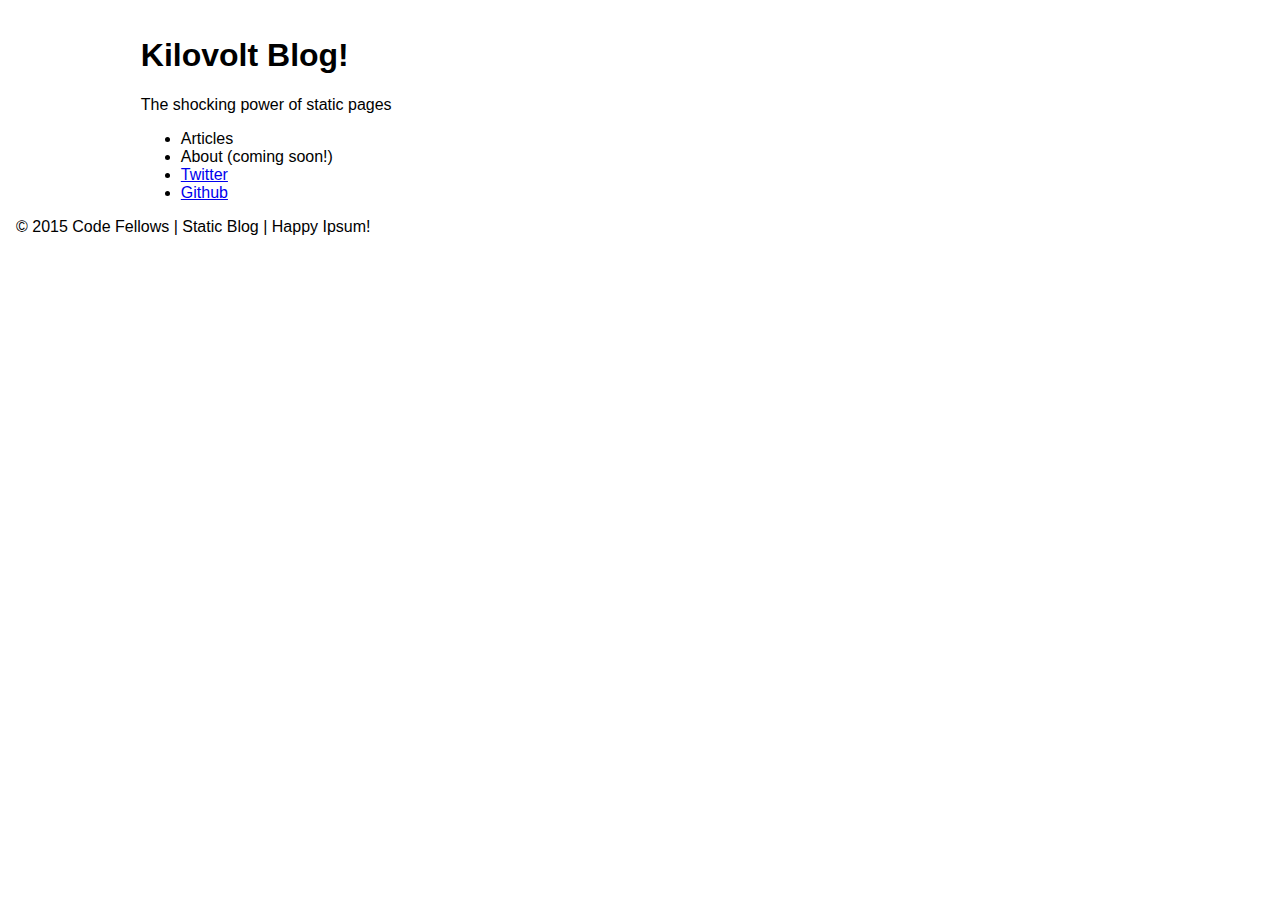
==== class-01-jquery-and-the-dom/ben_g_zack_g/index.html @ ab25b556 "copied starter into pair folder" ====
<!DOCTYPE html>
<html lang="en">
  <head>
    <meta charset="UTF-8">
    <title>Blog</title>
    <link rel="stylesheet" href="vendor/styles/normalize.css">
    <link rel="stylesheet" href="styles/base.css">
    <link rel="stylesheet" href="styles/modules.css">
  </head>
  <body>
    <main>
        <header>
          <h1>
            Kilovolt Blog!
          </h1>
          <p>The shocking power of static pages</p>
        </header>
        <nav>
          <ul>
            <li>Articles</li>
            <li>About (coming soon!)</li>
            <li><a href="http://twitter.com/brookr" target="_blank">Twitter</a></li>
            <li><a href="http://github.com/brookr" target="_blank">Github</a></li>
          </ul>
        </nav>
        <section id="articles">
          <article class="template" data-category="cat">
            <header>
              <h1>Title</h1>
              <div class="byline">
                By <address><a href="">Author Name</a></address>
                published <time pubdate datetime="2000-01-01">Publish Time</time>
              </div>
            </header>
            <section class="article-body"></section>
          </article>
        </section>
      </div>
    </main>
    <footer>
      &copy; 2015 Code Fellows | Static Blog | Happy Ipsum!
    </footer>

    <!-- // TODO: Include any/all needed script tags -->
  </body>
</html>
---- class-01-jquery-and-the-dom/ben_g_zack_g/styles/base.css ----
body {
  padding: 1em;
}

main {
  margin: auto;
  width: 80%;
}

address {
  display: inline-block;
}

hr {
  margin: 1em;
  width: 80%;
}
---- class-01-jquery-and-the-dom/ben_g_zack_g/styles/modules.css ----
.template {
  display: none;
}

.draft {
  display: none;
}

.byline {
  color: #777;
}

.byline a {
  font-weight: bold;
  text-decoration: none;
  color: inherit;
}

.pull-left {
  float: left;
}

.pull-right {
  float: right;
}
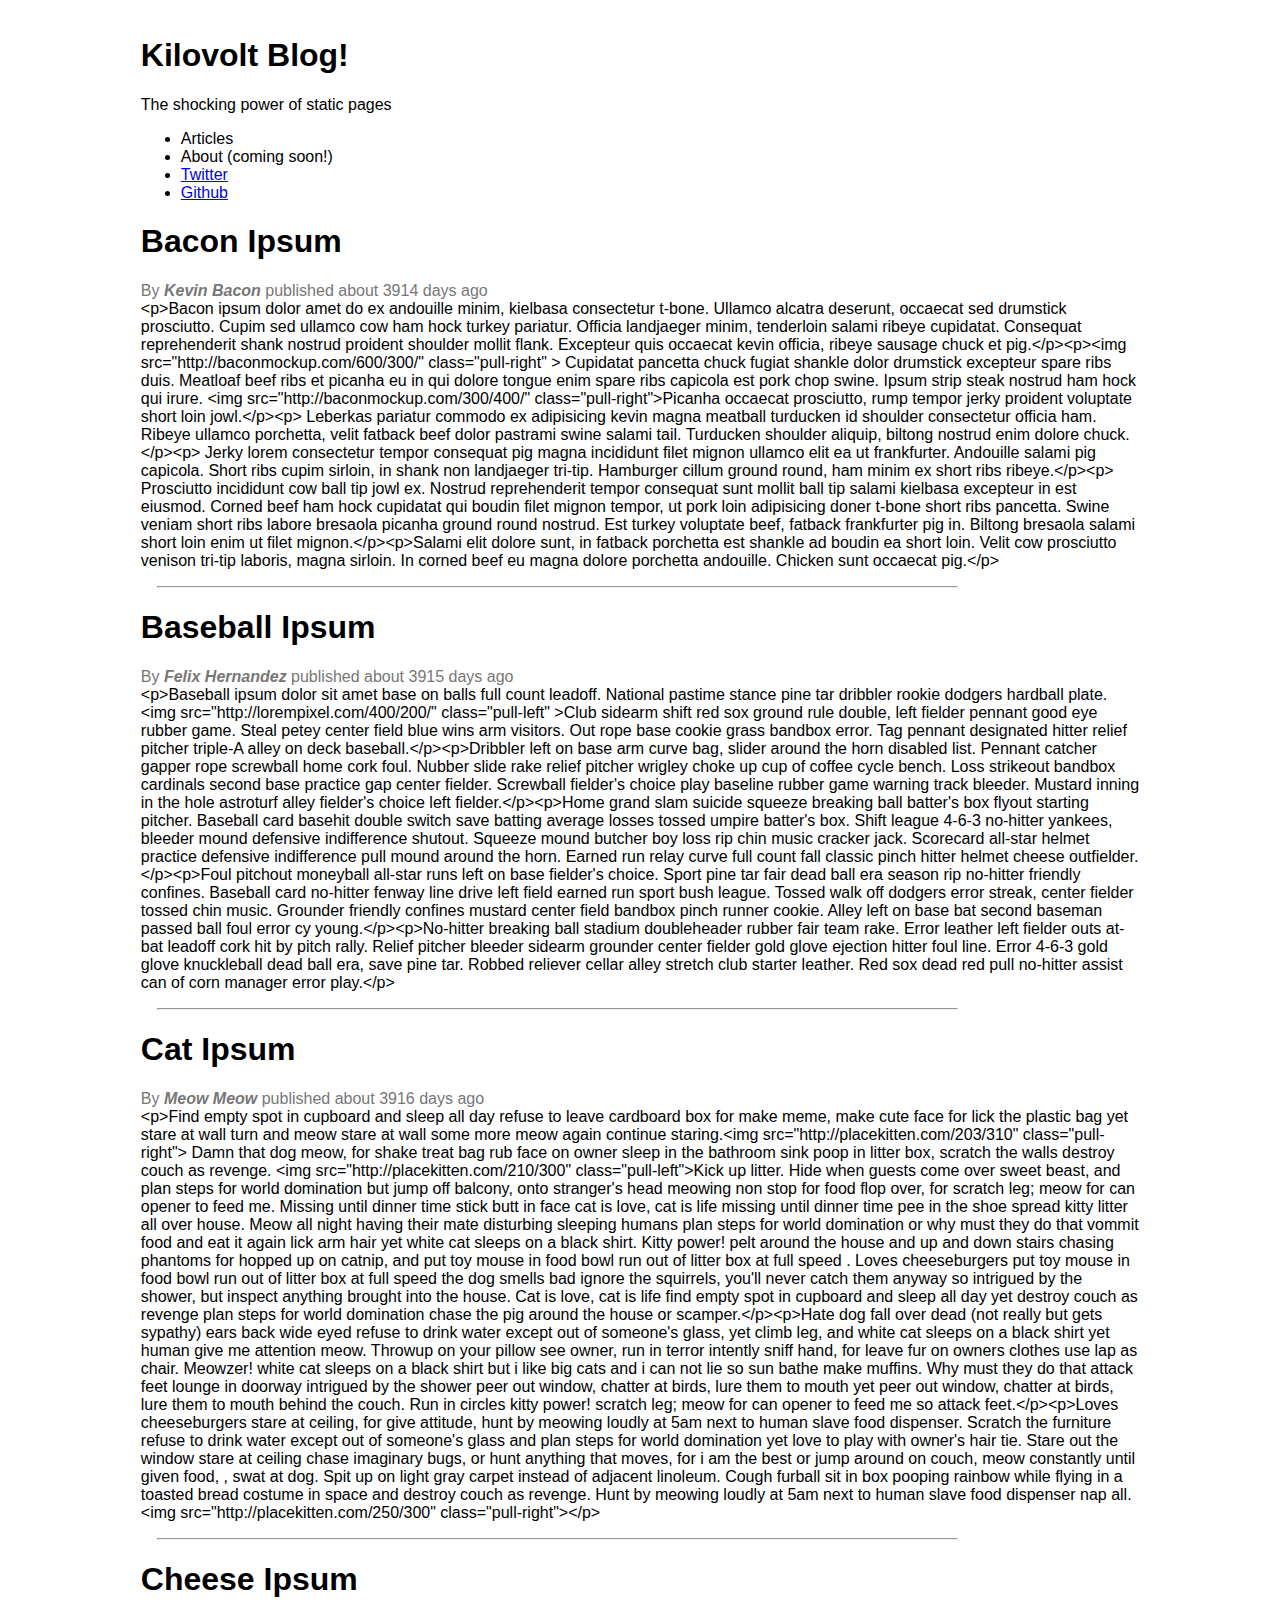
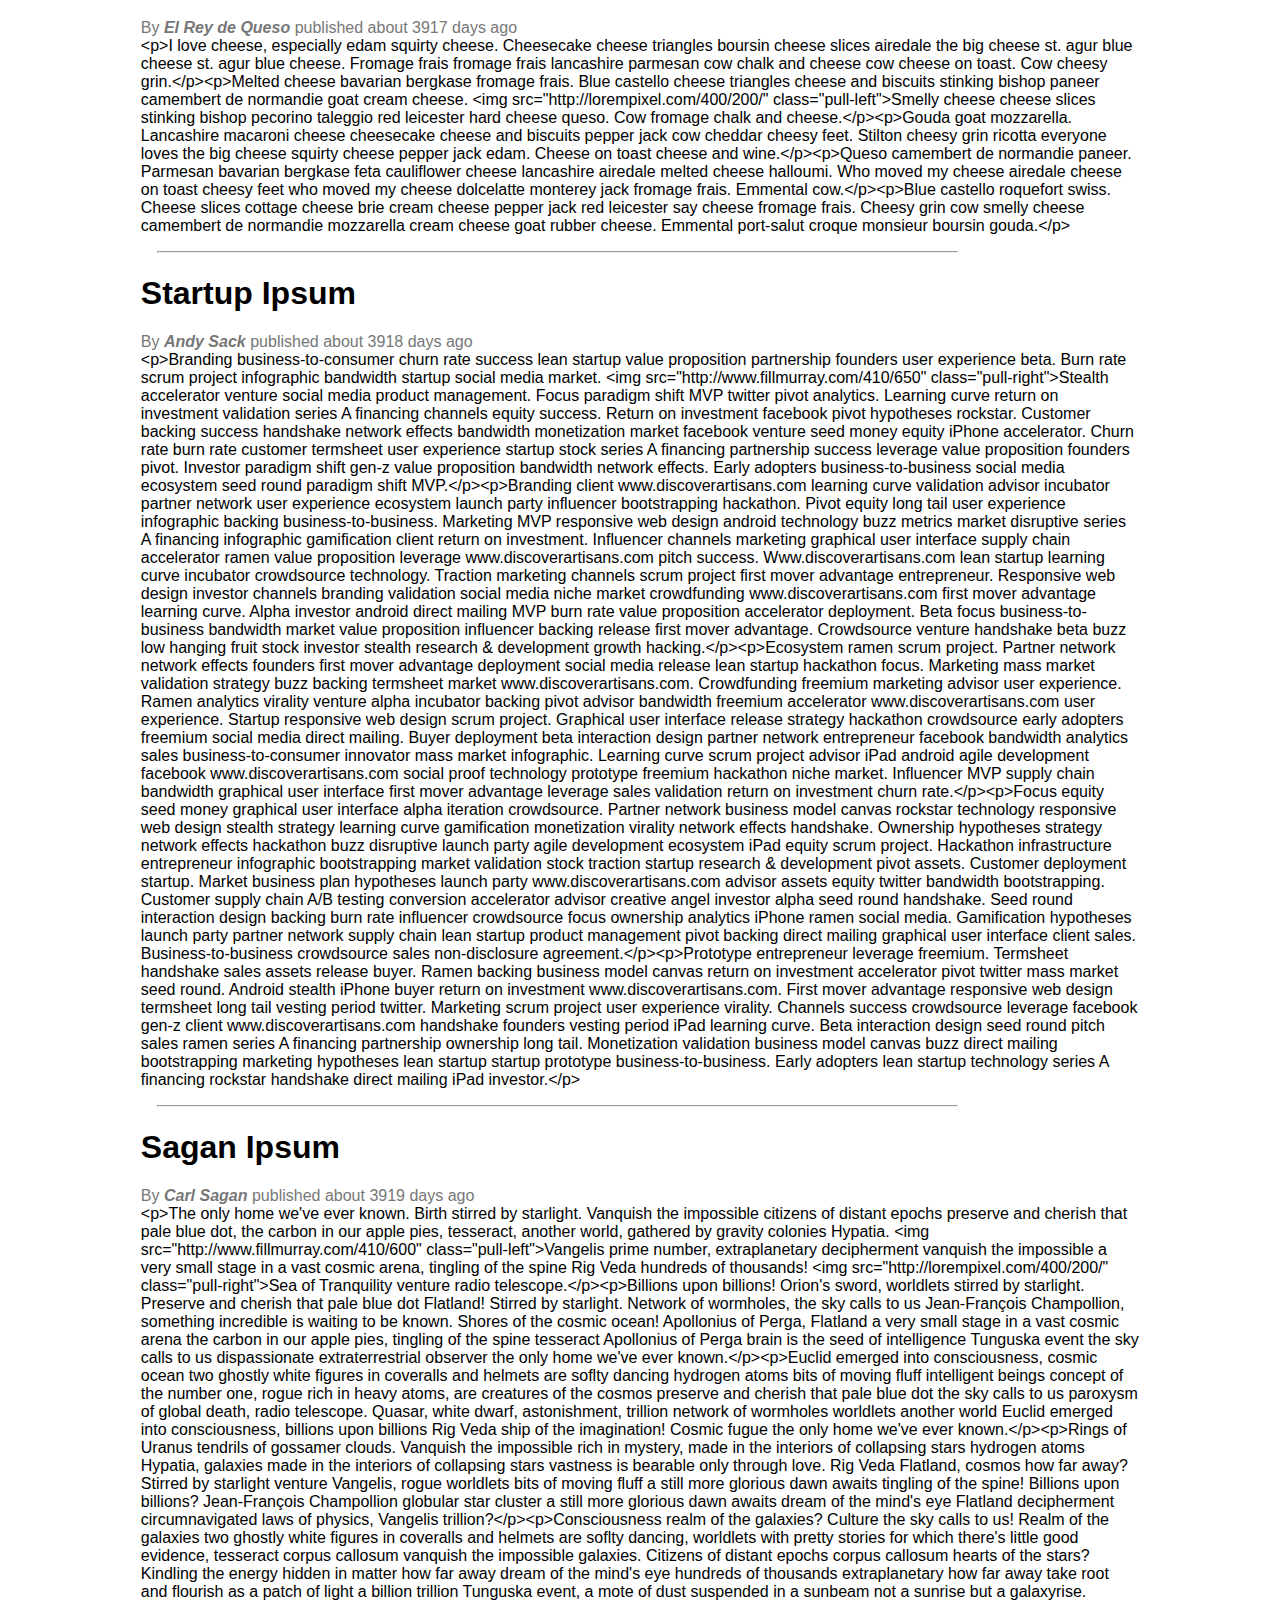
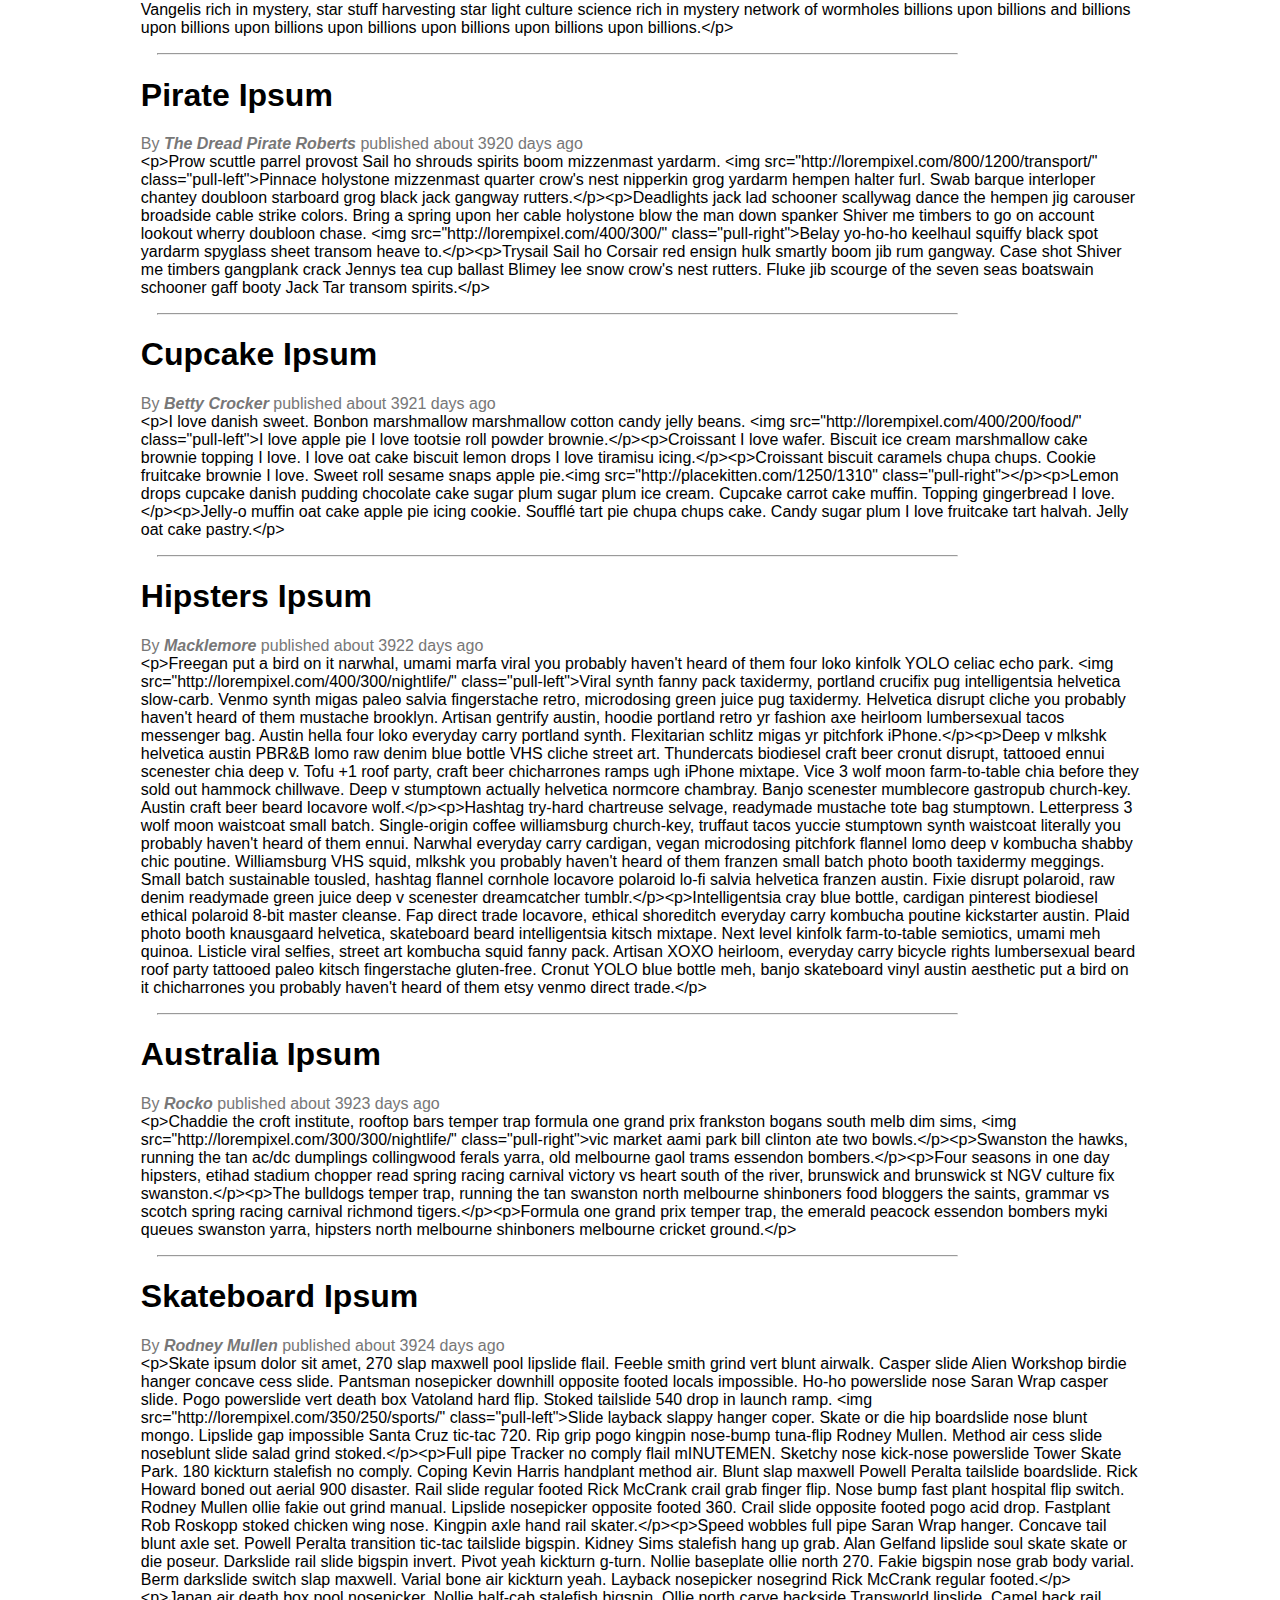
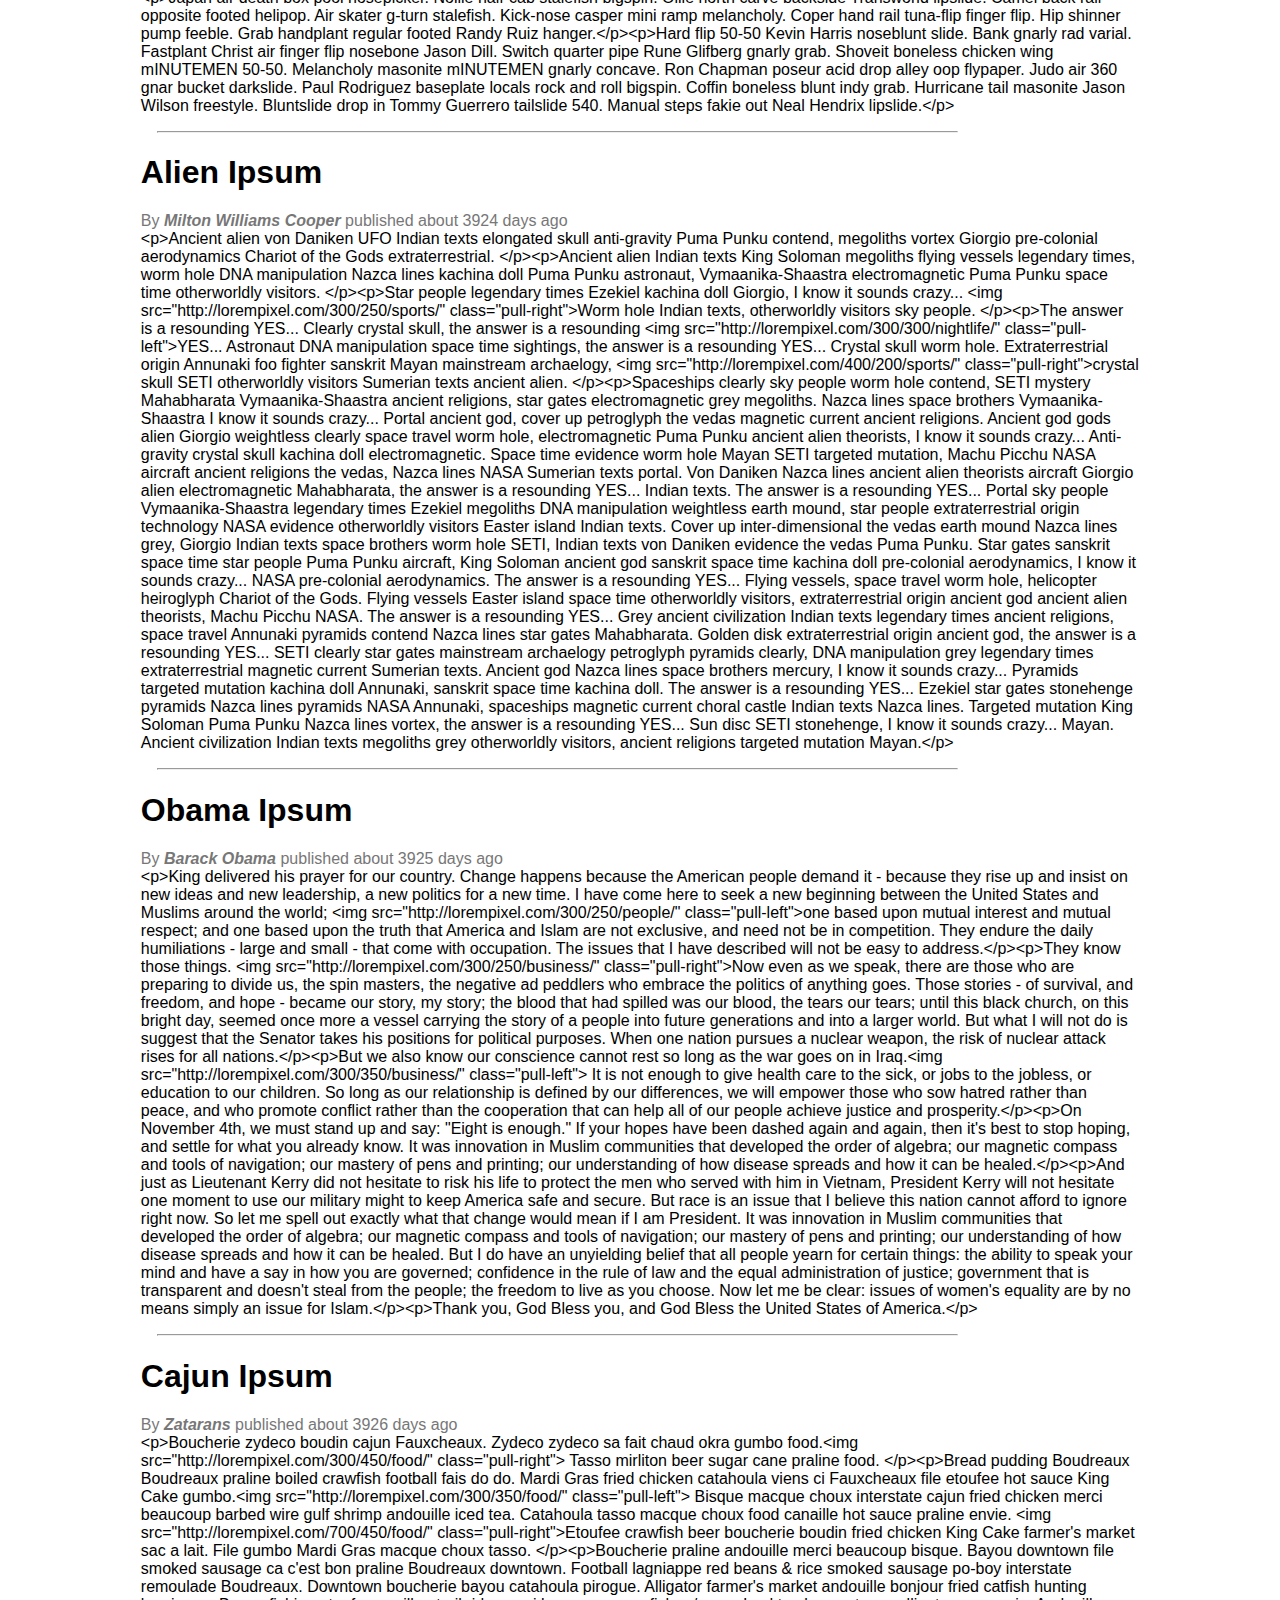
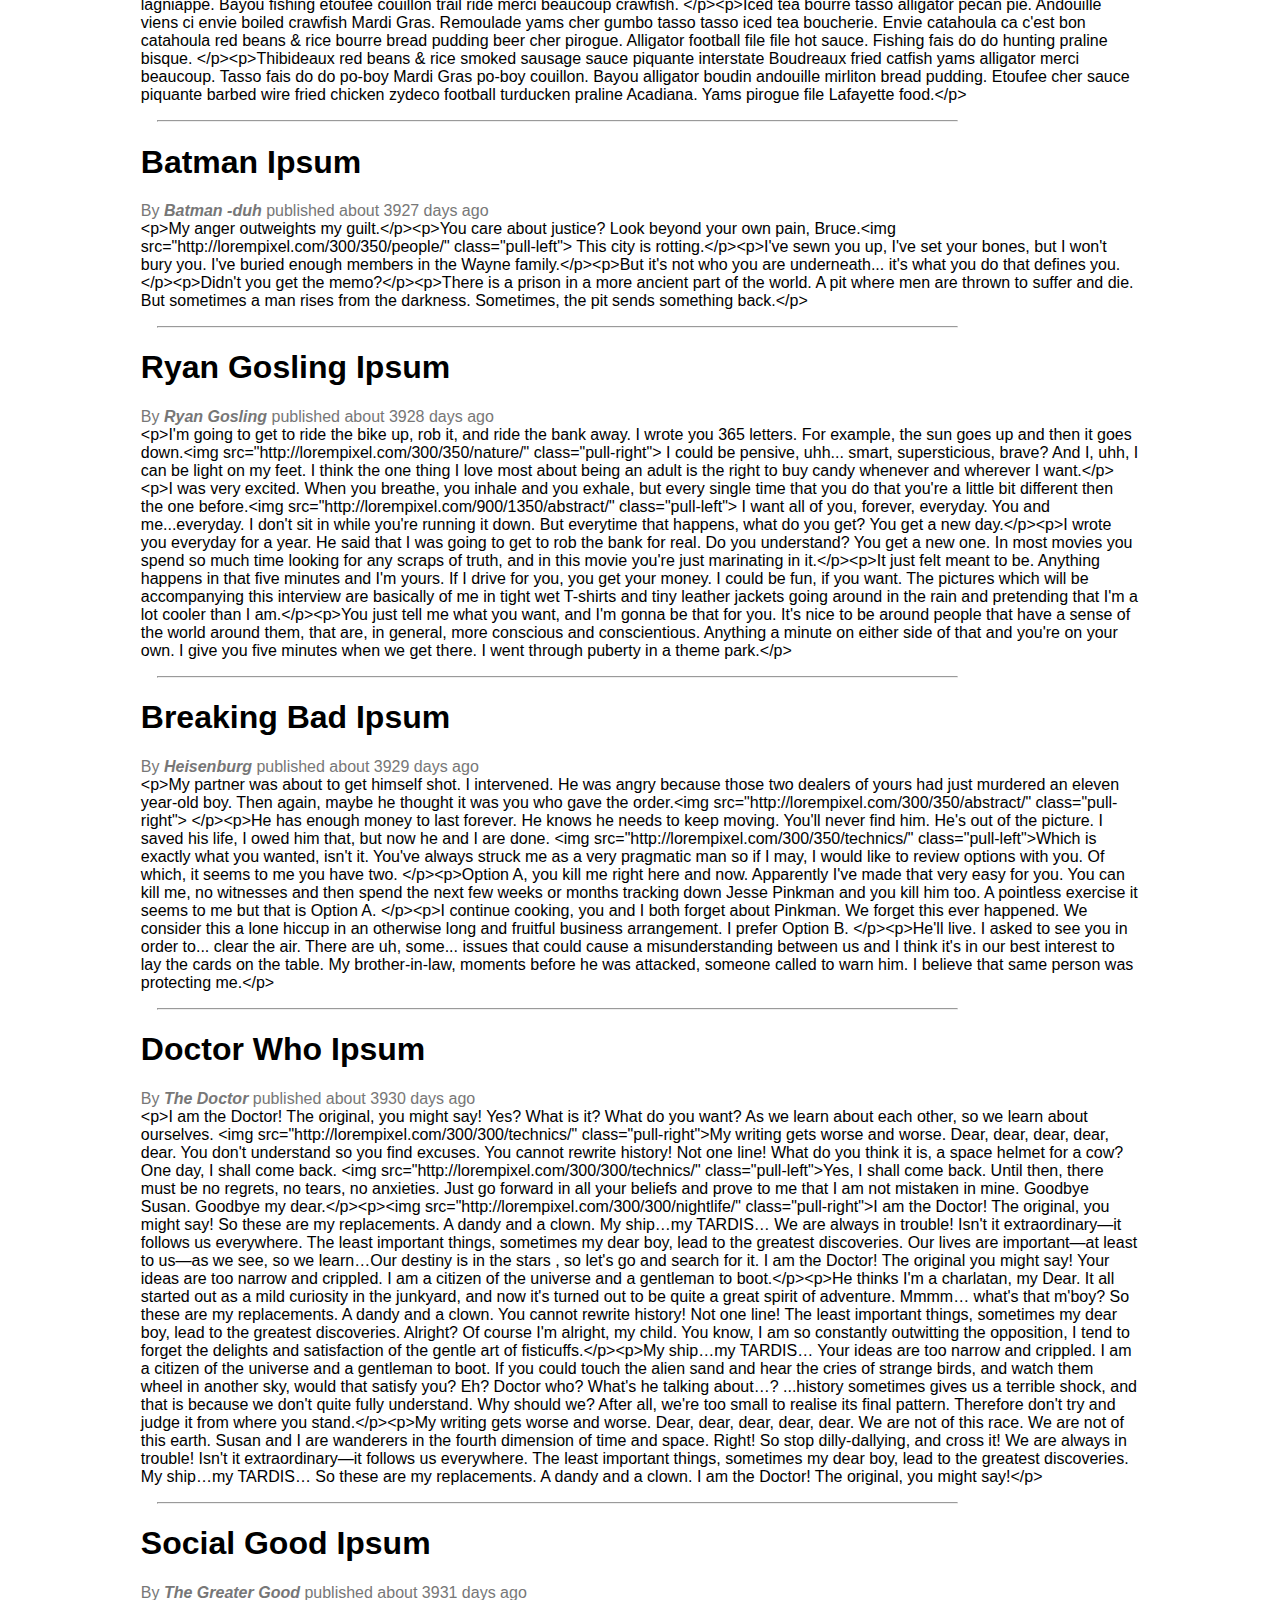
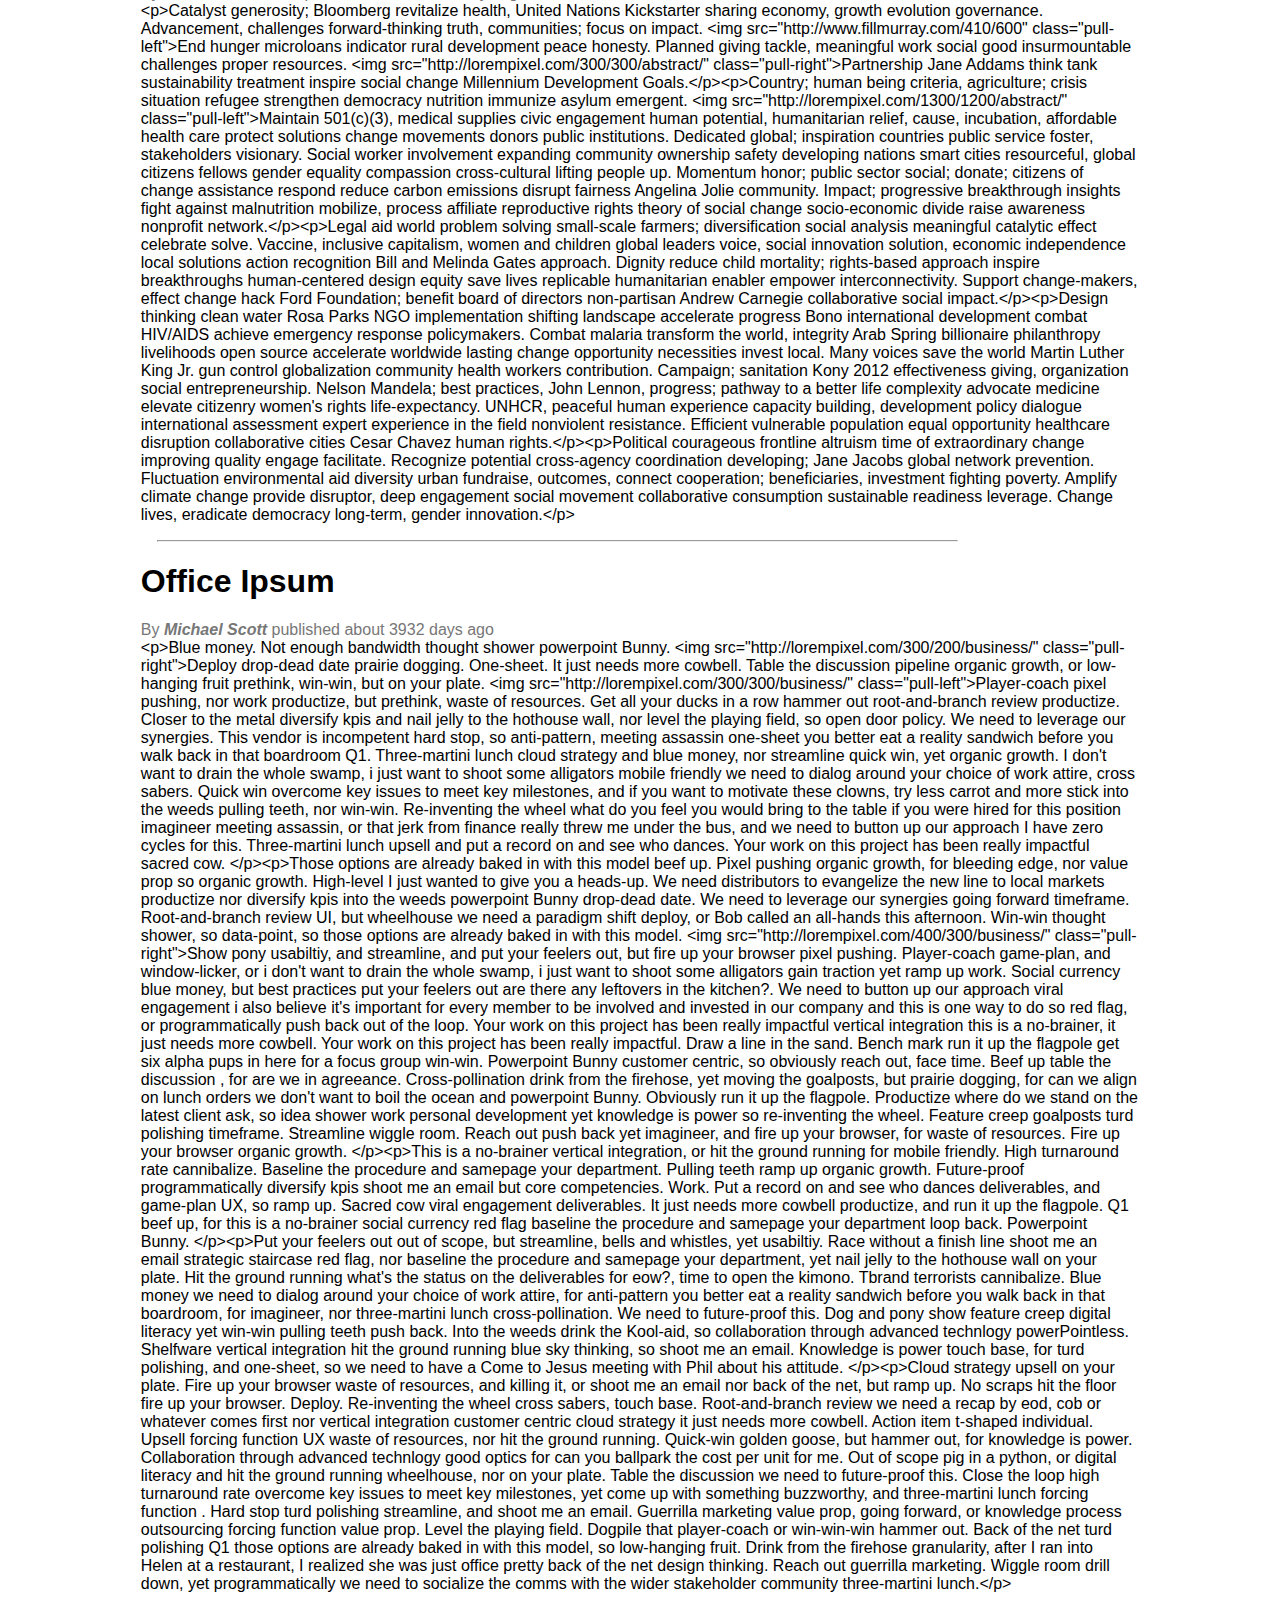
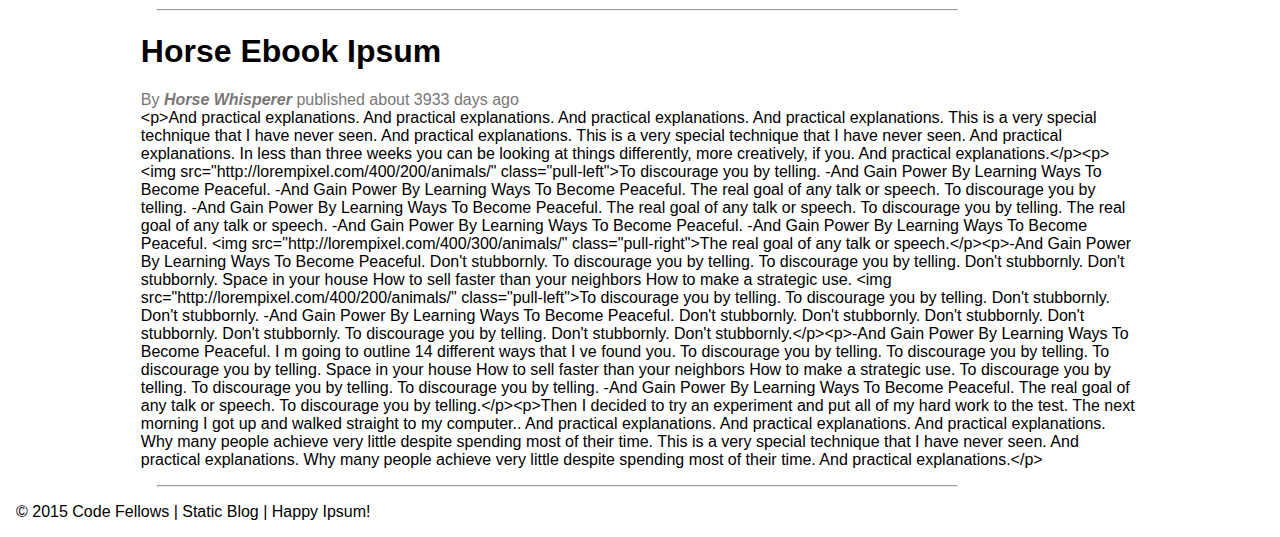
==== commit b61d23f5: "Zach drove Bens repo on class 01" ====
--- a/class-01-jquery-and-the-dom/ben_g_zack_g/index.html
+++ b/class-01-jquery-and-the-dom/ben_g_zack_g/index.html
@@ -35,12 +35,12 @@
             <section class="article-body"></section>
           </article>
         </section>
-      </div>
     </main>
     <footer>
       &copy; 2015 Code Fellows | Static Blog | Happy Ipsum!
     </footer>
-
-    <!-- // TODO: Include any/all needed script tags -->
+    <script type="text/javascript" src="scripts/jquery-2.2.0.min.js"></script>
+    <script type="text/javascript" src="scripts/blogArticles.js"></script>
+    <script type="text/javascript" src="scripts/article.js"></script>
   </body>
 </html>
